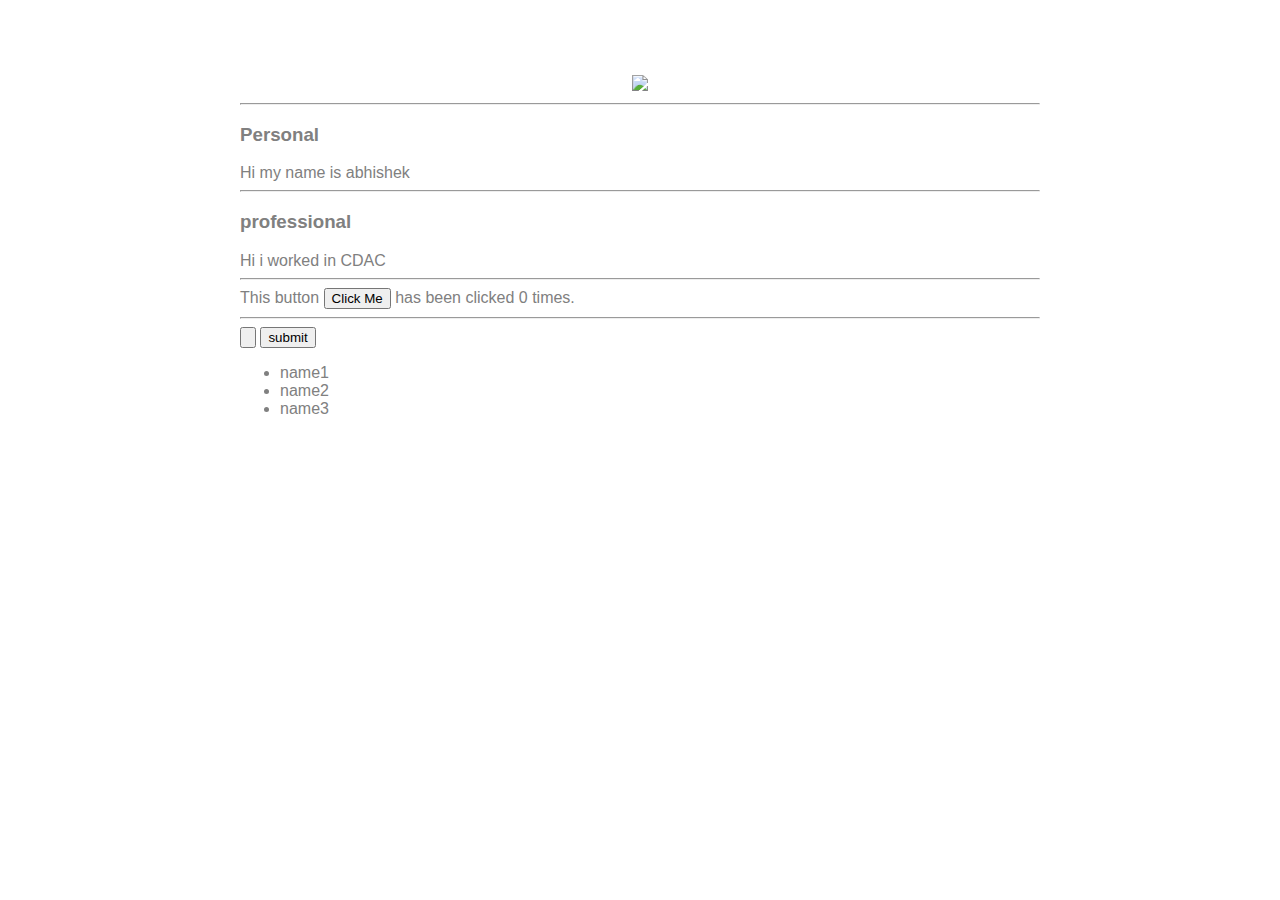
==== ui/index.html @ 4dafca5e "[imad-console] Updates ui/index.html" ====
<!doctype html>
<html>
    <head>
        <link href="/ui/style.css" rel="stylesheet" />
        
    </head>
    <body>
        <div class="container">
            <div class="center">
                <img id="madi" src="https://pbs.twimg.com/profile_images/474498941724000256/1zIz-JIh_400x400.jpeg" class="img-medium"/>
            </div>
           <hr/>
            
            <h3>
                Personal
            </h3>
            <div>Hi my name is abhishek</div>
            <hr/>
             <h3>
                professional
            </h3>
            <div>Hi i worked in CDAC
            </div>
            <hr/>
            <div class="footer">
                This button <button id='counterr'> Click Me </button> has been clicked <span id='countt'> 0 </span> times.
                <hr/>
                <input type="button" id="name" placeholder="name">
                <input type="submit" id=submit_btn value="submit">
                <ul>
                    <li>name1</li>
                    <li>name2</li>
                    <li>name3</li>
                </ul>
            </div>
            
        </div>
        <script type="text/javascript" src="/ui/main.js">
        </script>
    </body>
</html>
---- ui/style.css ----
body {
    font-family: sans-serif;
    
    margin-top: 75px;
}

.center {
    text-align: center;
}

.text-big {
    font-size: 300%;
}

.bold {
    font-weight: bold;
}

.img-medium {
    height: 200px;
}

.container{
               max-width:800px;
               margin: 0 auto;
               color: grey;
               font-family: sans-serif;
           }
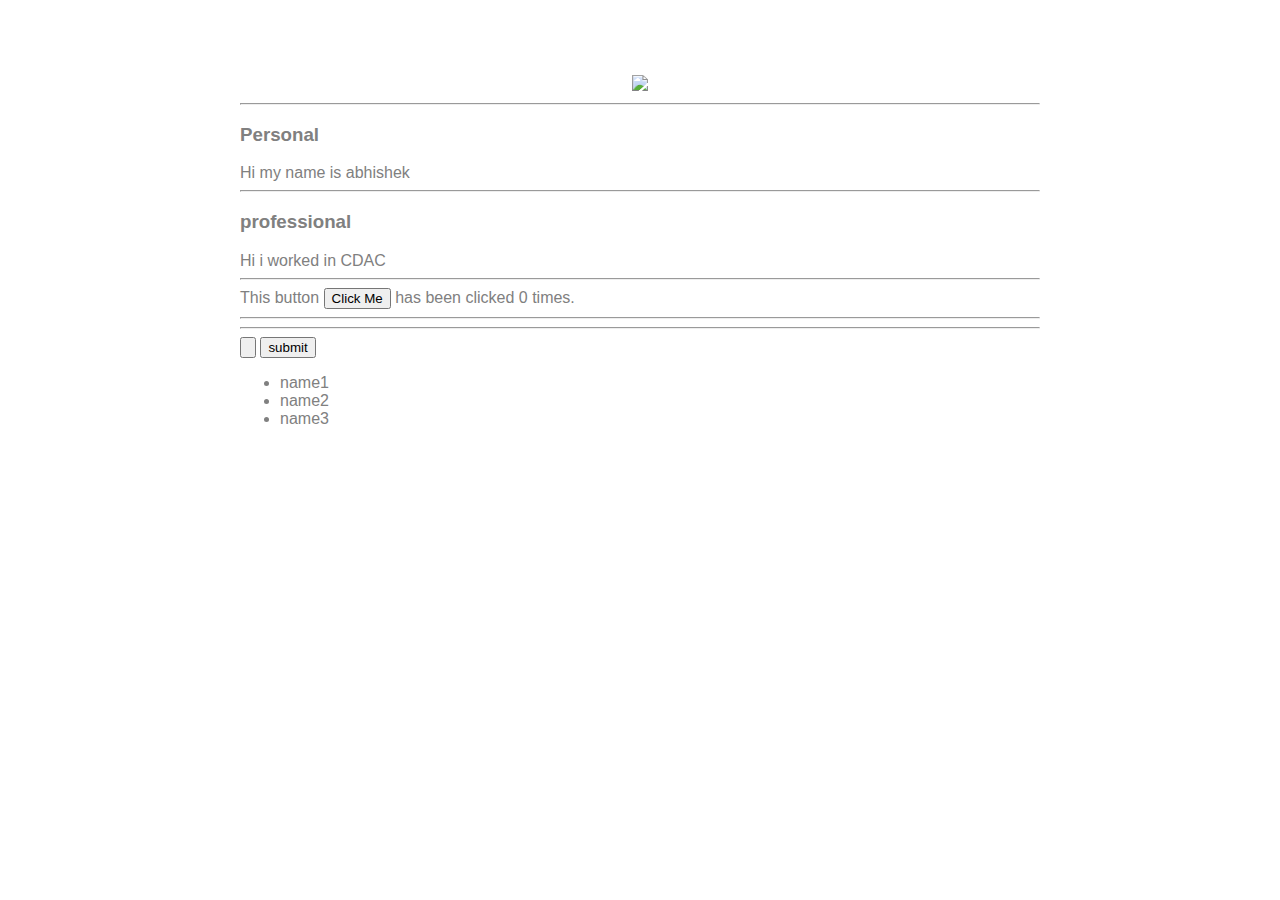
==== commit 9243a6dd: "[imad-console] Updates ui/index.html" ====
--- a/ui/index.html
+++ b/ui/index.html
@@ -23,7 +23,8 @@
             </div>
             <hr/>
             <div class="footer">
-                This button <button id='counterr'> Click Me </button> has been clicked <span id='countt'> 0 </span> times.
+                This button <button id='counterr' type="subit"> Click Me </button> has been clicked <span id='countt'> 0 </span> times.
+                <hr/>
                 <hr/>
                 <input type="button" id="name" placeholder="name">
                 <input type="submit" id=submit_btn value="submit">
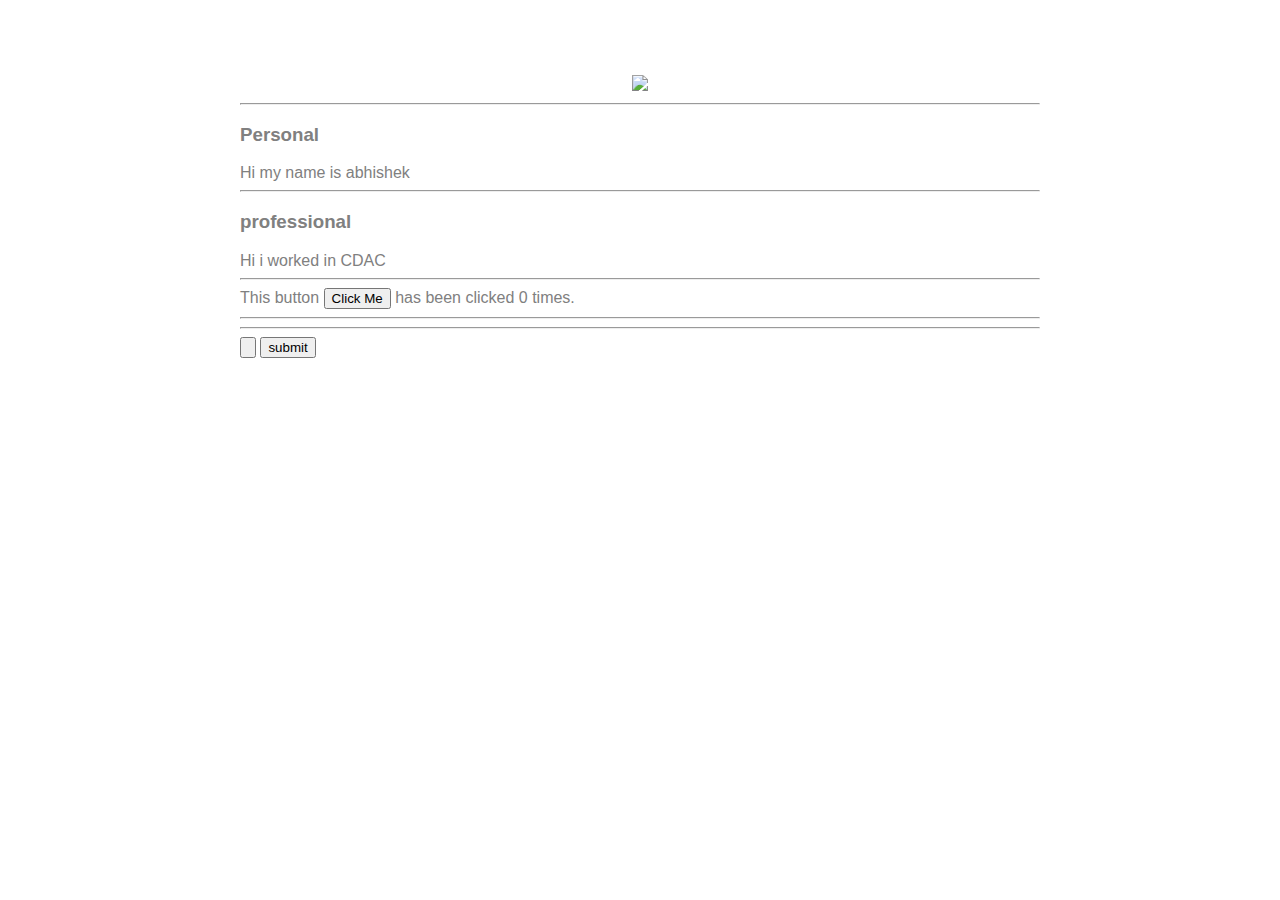
==== commit 45456793: "[imad-console] Updates ui/index.html" ====
--- a/ui/index.html
+++ b/ui/index.html
@@ -23,15 +23,12 @@
             </div>
             <hr/>
             <div class="footer">
-                This button <button id='counterr' type="subit"> Click Me </button> has been clicked <span id='countt'> 0 </span> times.
+                This button <button id='counterr' type="submit"> Click Me </button> has been clicked <span id='countt'> 0 </span> times.
                 <hr/>
                 <hr/>
                 <input type="button" id="name" placeholder="name">
                 <input type="submit" id=submit_btn value="submit">
-                <ul>
-                    <li>name1</li>
-                    <li>name2</li>
-                    <li>name3</li>
+                <ul id="namelist">
                 </ul>
             </div>
             
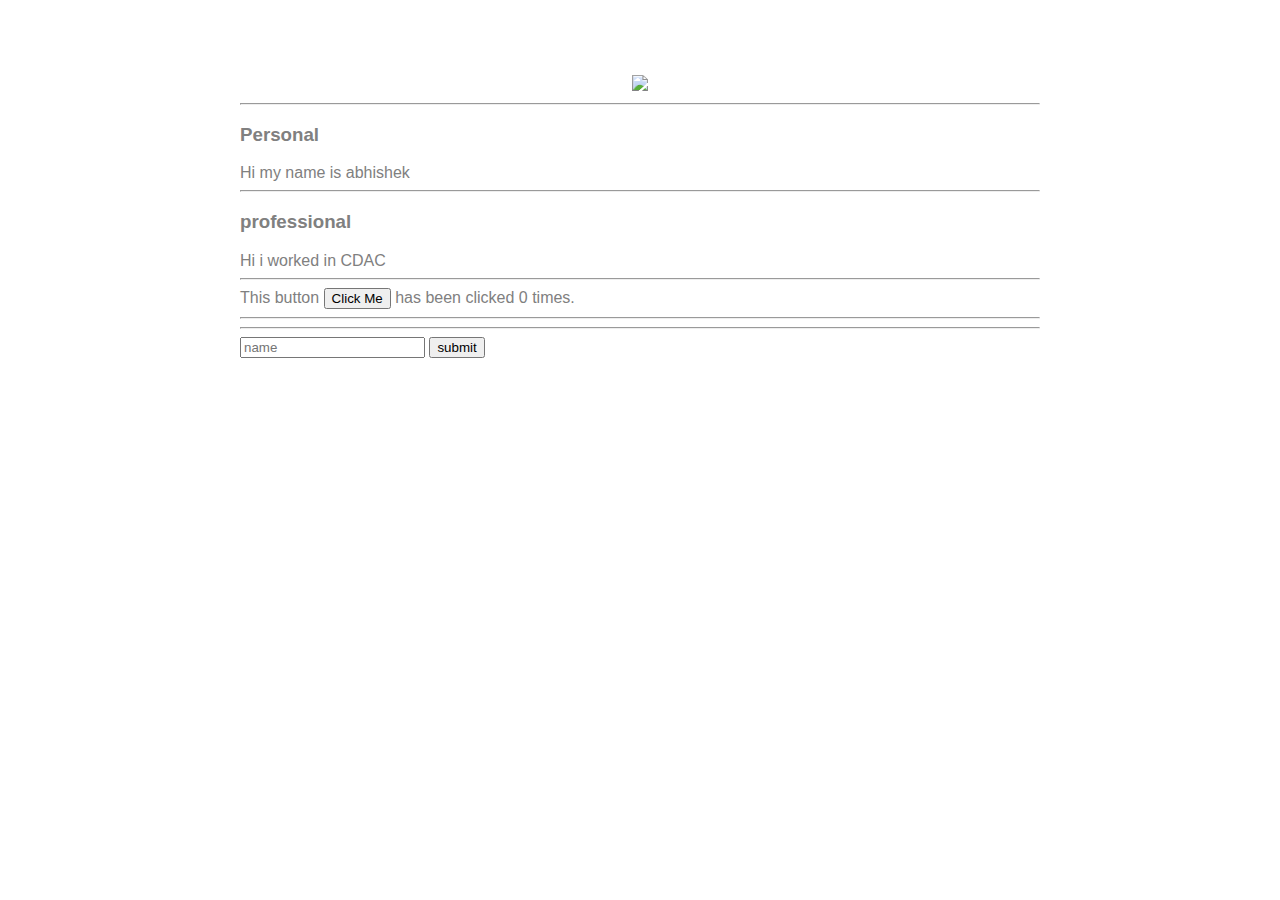
==== commit e2839bf4: "[imad-console] Updates ui/index.html" ====
--- a/ui/index.html
+++ b/ui/index.html
@@ -26,7 +26,7 @@
                 This button <button id='counterr' type="submit"> Click Me </button> has been clicked <span id='countt'> 0 </span> times.
                 <hr/>
                 <hr/>
-                <input type="button" id="name" placeholder="name">
+                <input type="text" id="name" placeholder="name">
                 <input type="submit" id=submit_btn value="submit">
                 <ul id="namelist">
                 </ul>
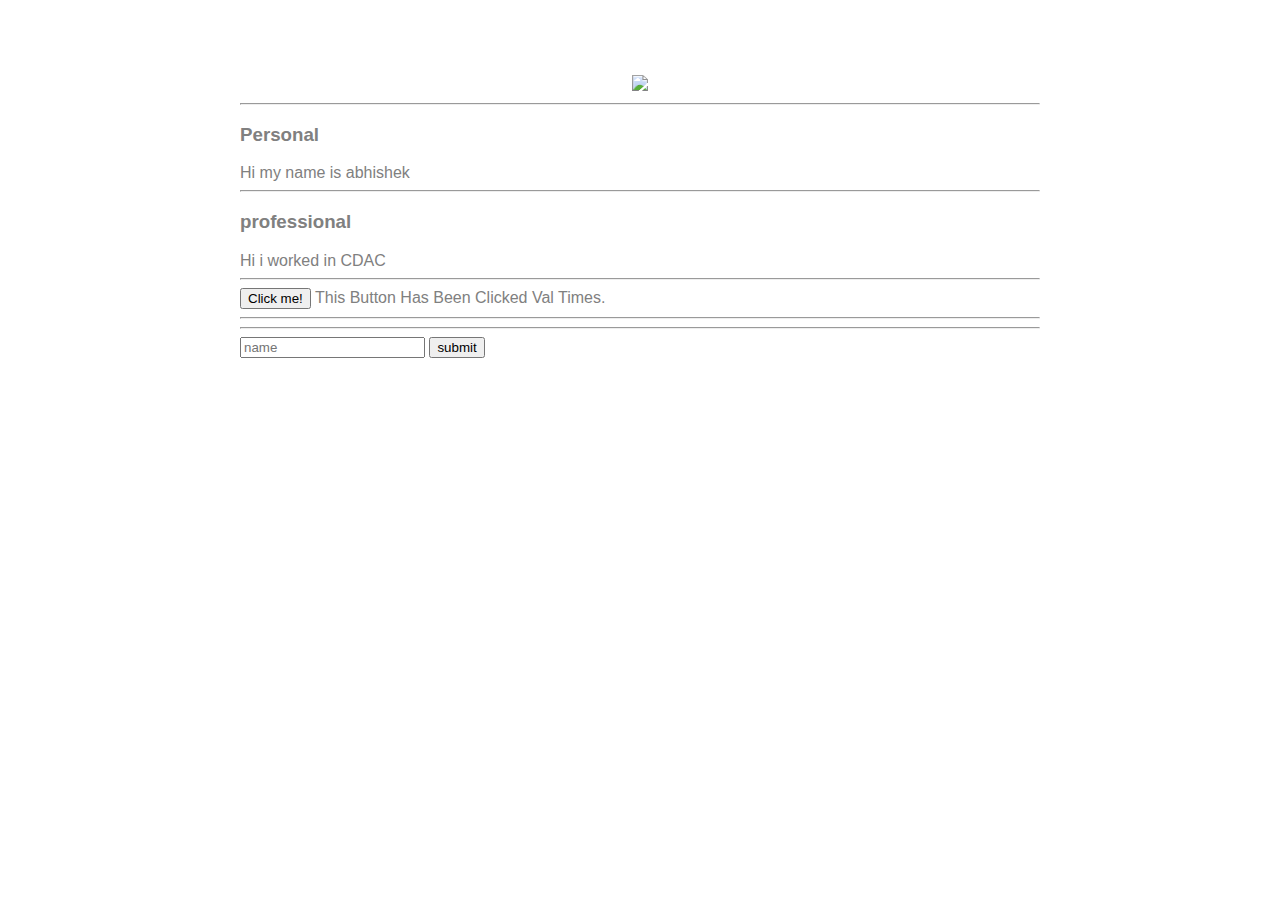
==== commit 09b2de0f: "[imad-console] Updates ui/index.html" ====
--- a/ui/index.html
+++ b/ui/index.html
@@ -23,11 +23,11 @@
             </div>
             <hr/>
             <div class="footer">
-                This button <button id='counterr' type="submit"> Click Me </button> has been clicked <span id='countt'> 0 </span> times.
+                <input type="button" id = "clicky" value = "Click me!" onclick = exec()> This Button Has Been Clicked <span id = "count">Val</span> Times.
                 <hr/>
                 <hr/>
                 <input type="text" id="name" placeholder="name">
-                <input type="submit" id=submit_btn value="submit">
+                <input type="submit" id="submit_btn" value="submit">
                 <ul id="namelist">
                 </ul>
             </div>
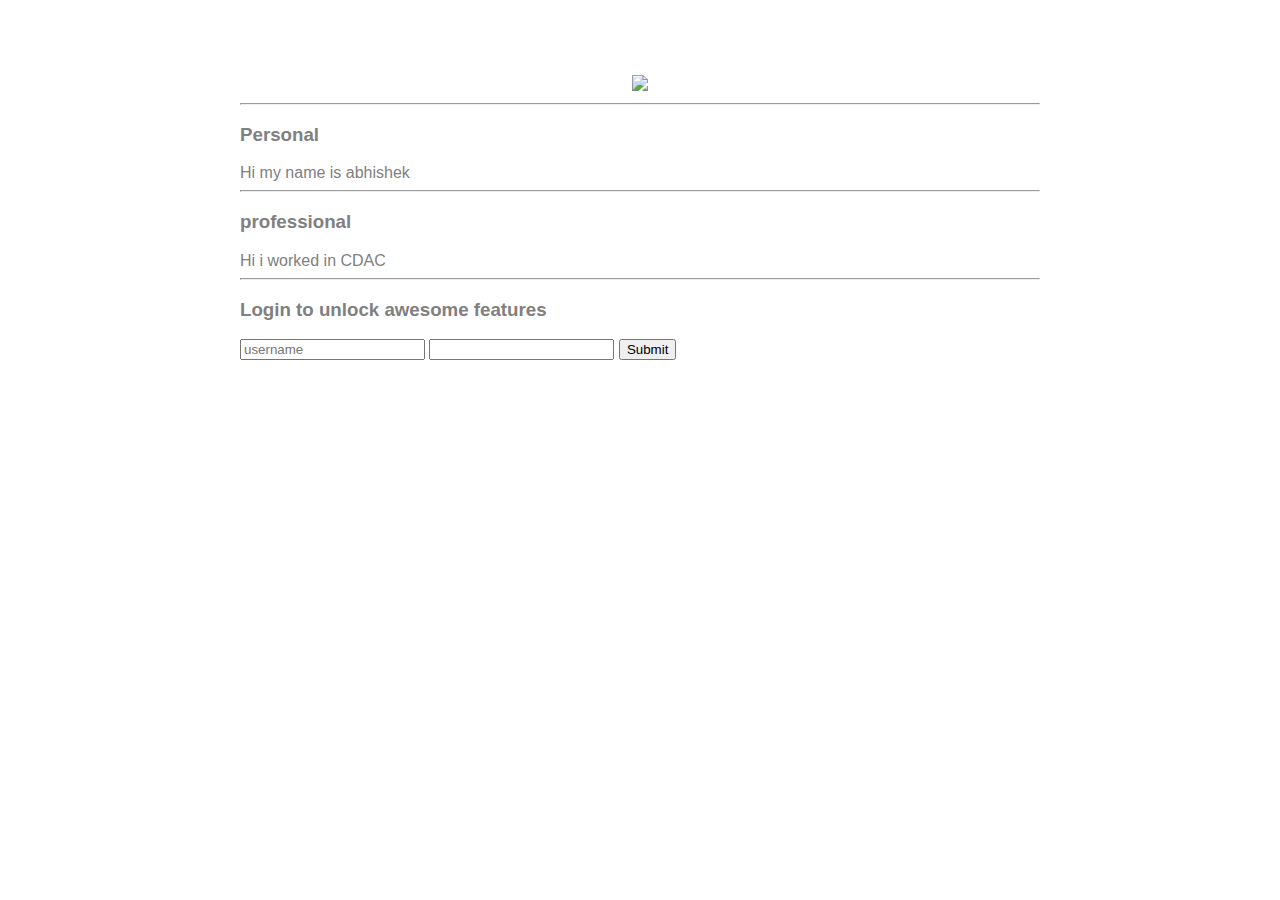
==== commit 546e51c1: "[imad-console] Updates ui/index.html" ====
--- a/ui/index.html
+++ b/ui/index.html
@@ -22,14 +22,15 @@
             <div>Hi i worked in CDAC
             </div>
             <hr/>
+            <h3>Login to unlock awesome features </h3>
+            
+            <div>
+                <input type="text" id="username" placeholder="username"/>
+                <input type="password" id="password"/>
+                <input type="submit" id="submit_btn"/>
+            </div>
             <div class="footer">
-                <input type="button" id = "clicky" value = "Click me!" onclick = exec()> This Button Has Been Clicked <span id = "count">Val</span> Times.
-                <hr/>
-                <hr/>
-                <input type="text" id="name" placeholder="name">
-                <input type="submit" id="submit_btn" value="submit">
-                <ul id="namelist">
-                </ul>
+               
             </div>
             
         </div>
